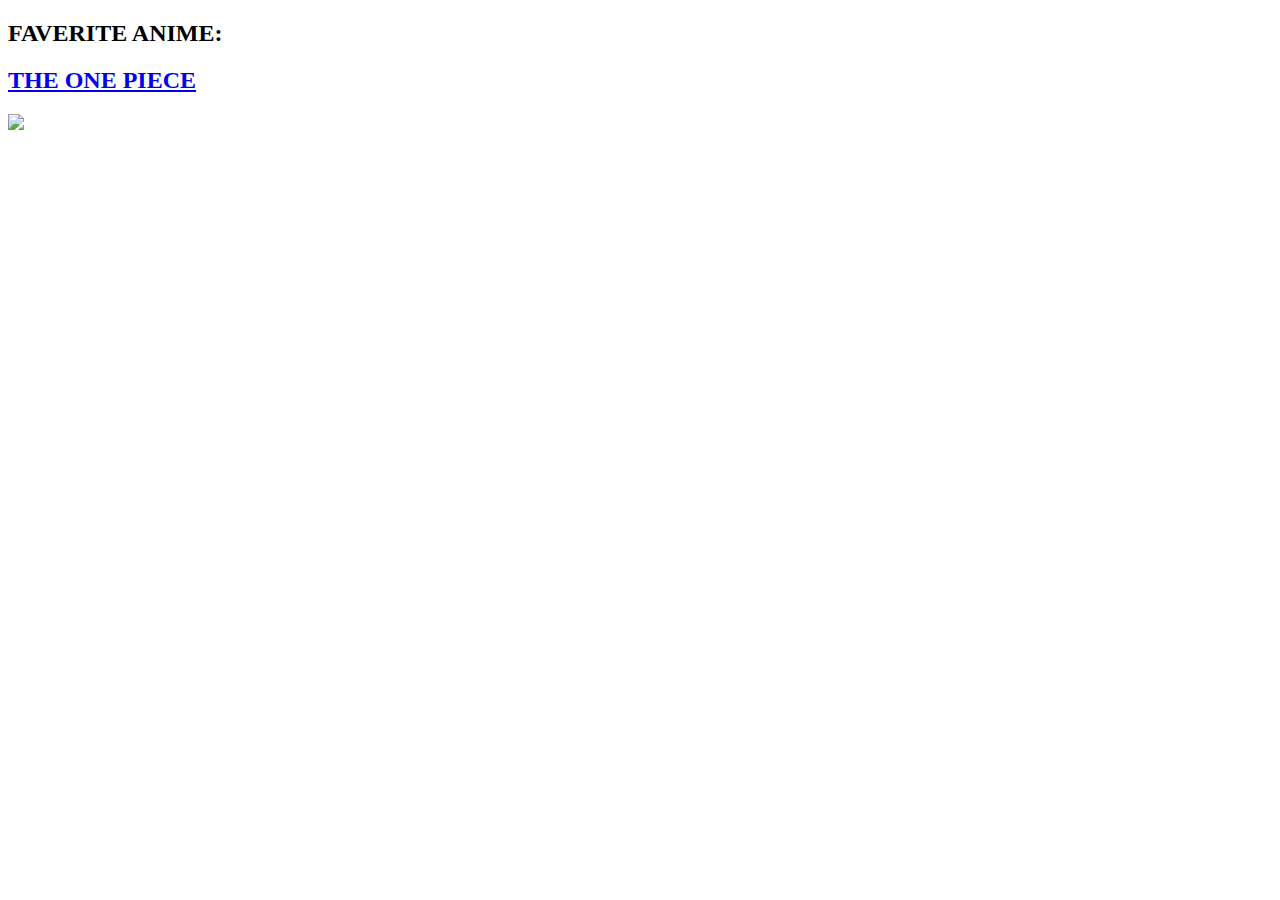
==== faverite_anime.html @ 883b35fb "Add initial cv website files" ====
<!DOCTYPE html>
<html lang="en">
<head>
    <meta charset="UTF-8">
    <title> FAVERITE ANIME</title>
</head>
<body>
    <h2>FAVERITE ANIME:</h2>
    <h2><B><a href="https://zoro.to/one-piece-100">THE ONE PIECE</a> </B></h2>
    <img src="https://m.media-amazon.com/images/I/81rEhhwbubL.jpg">
</body>
</html>
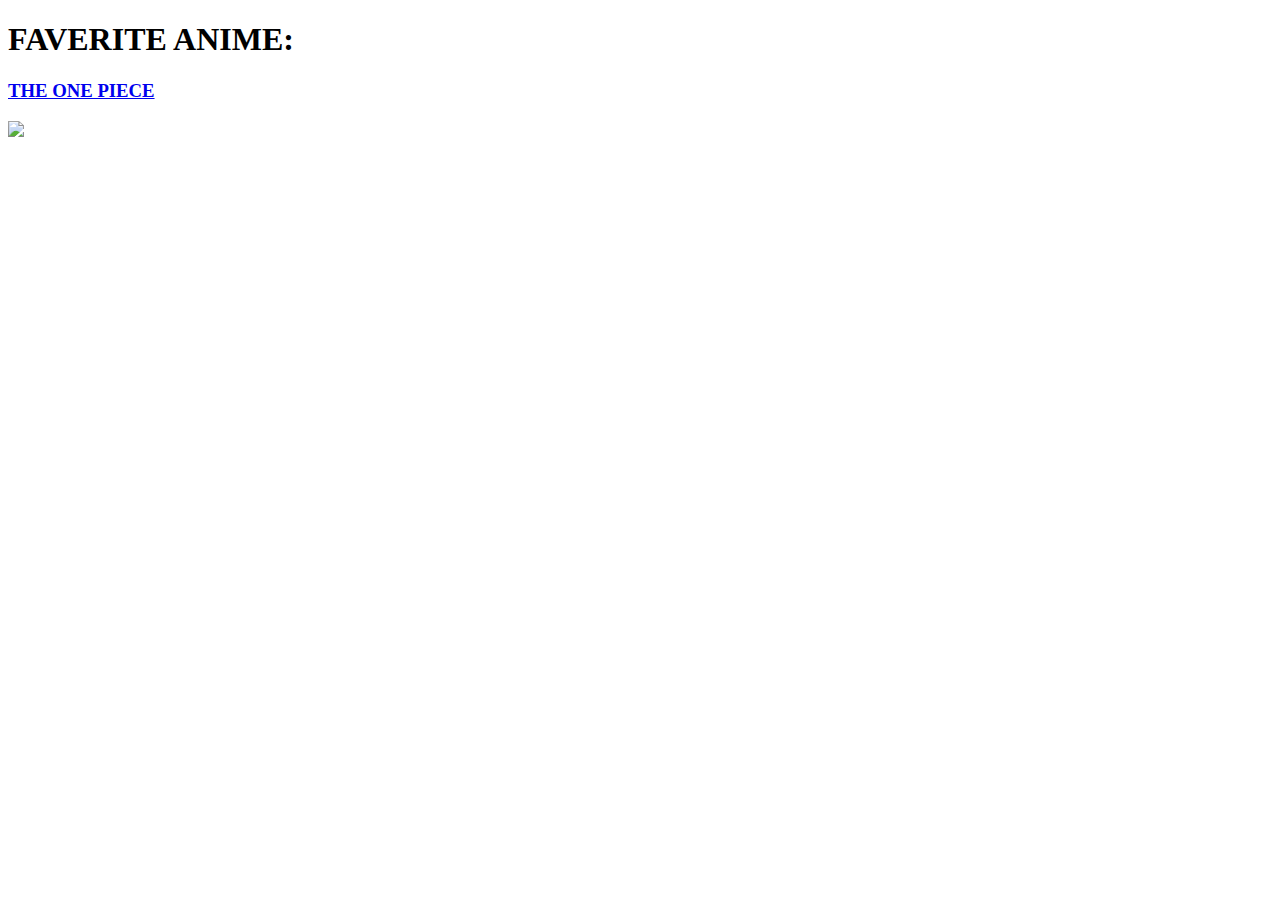
==== commit 247b5b2e: "Add files via upload" ====
--- a/faverite_anime.html
+++ b/faverite_anime.html
@@ -3,10 +3,11 @@
 <head>
     <meta charset="UTF-8">
     <title> FAVERITE ANIME</title>
+    <link rel="stylesheet" href="css/styles.css">
 </head>
 <body>
-    <h2>FAVERITE ANIME:</h2>
-    <h2><B><a href="https://zoro.to/one-piece-100">THE ONE PIECE</a> </B></h2>
-    <img src="https://m.media-amazon.com/images/I/81rEhhwbubL.jpg">
+    <h1>FAVERITE ANIME:</h1>
+    <h3><B><a href="https://zoro.to/one-piece-100">THE ONE PIECE</a> </B></h3>
+    <img src="https://c4.wallpaperflare.com/wallpaper/390/598/532/one-piece-original-characters-wallpaper-preview.jpg">
 </body>
 </html>